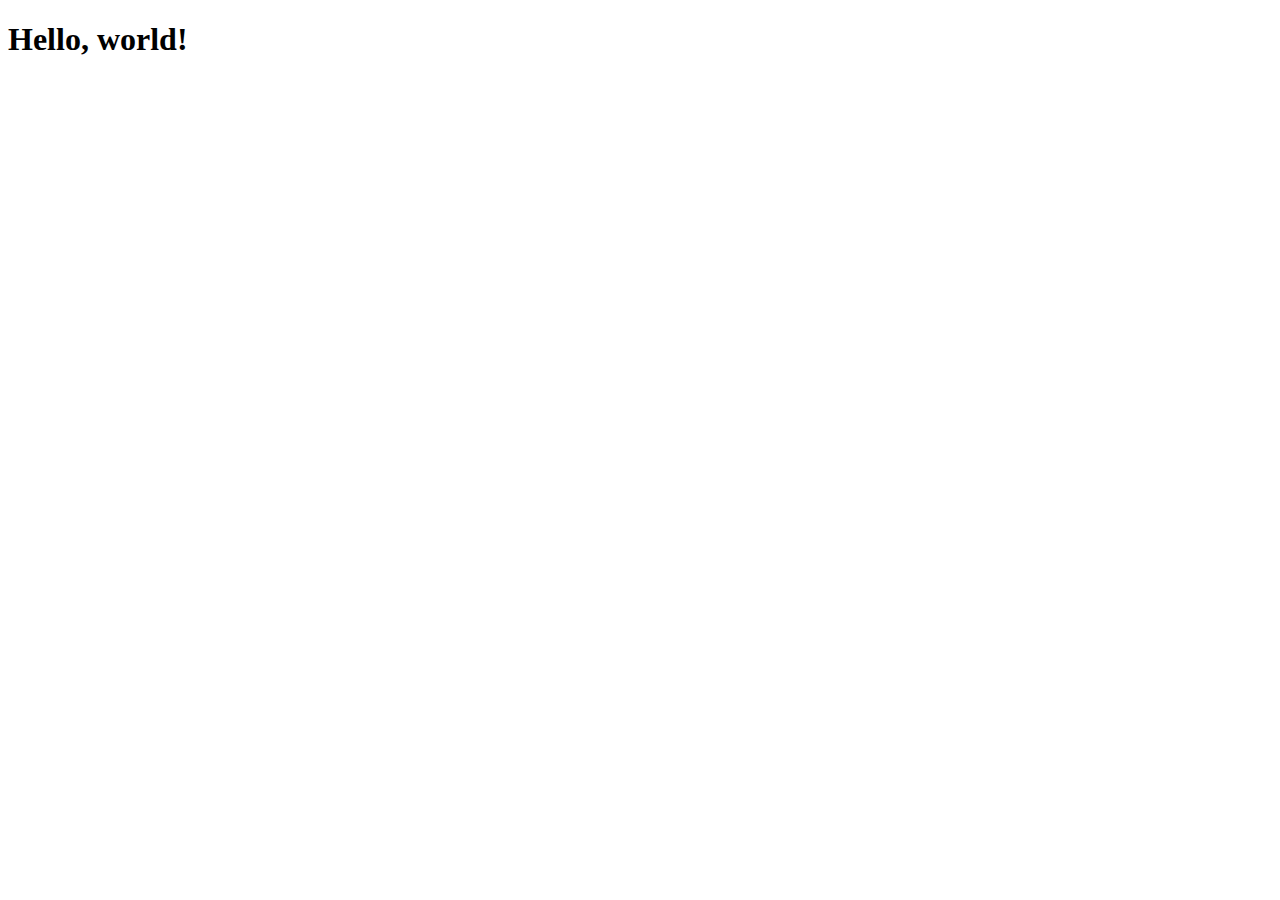
==== Expense Tracker Project/expense.html @ 5154c7db "Expense Tracker" ====
<!doctype html>
<html lang="en">
  <head>
    <meta charset="utf-8">
    <meta name="viewport" content="width=device-width, initial-scale=1">
    <title>Expense Tracker</title>
    <link href="https://cdn.jsdelivr.net/npm/bootstrap@5.3.0-alpha2/dist/css/bootstrap.min.css" rel="stylesheet" integrity="sha384-aFq/bzH65dt+w6FI2ooMVUpc+21e0SRygnTpmBvdBgSdnuTN7QbdgL+OapgHtvPp" crossorigin="anonymous">
  </head>
  <body>
    <h1>Hello, world!</h1>
    <script src="https://cdn.jsdelivr.net/npm/bootstrap@5.3.0-alpha2/dist/js/bootstrap.bundle.min.js" integrity="sha384-qKXV1j0HvMUeCBQ+QVp7JcfGl760yU08IQ+GpUo5hlbpg51QRiuqHAJz8+BrxE/N" crossorigin="anonymous"></script>
  </body>
</html>
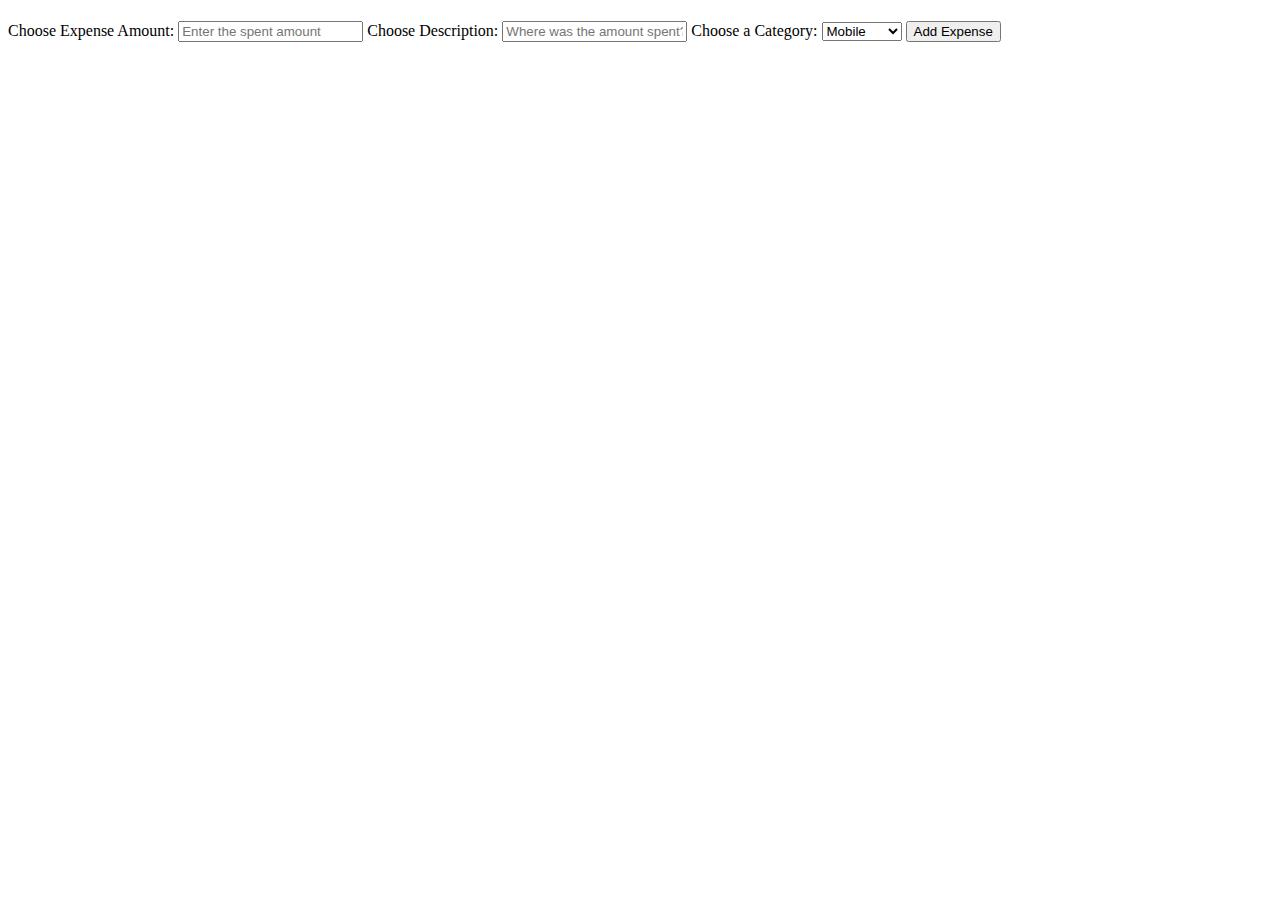
==== commit 9b8ca9f1: "ExpenseTrack" ====
--- a/Expense Tracker Project/expense.html
+++ b/Expense Tracker Project/expense.html
@@ -1,13 +1,45 @@
 <!doctype html>
 <html lang="en">
-  <head>
+
+<head>
+    <h1> </h1>
     <meta charset="utf-8">
     <meta name="viewport" content="width=device-width, initial-scale=1">
     <title>Expense Tracker</title>
-    <link href="https://cdn.jsdelivr.net/npm/bootstrap@5.3.0-alpha2/dist/css/bootstrap.min.css" rel="stylesheet" integrity="sha384-aFq/bzH65dt+w6FI2ooMVUpc+21e0SRygnTpmBvdBgSdnuTN7QbdgL+OapgHtvPp" crossorigin="anonymous">
-  </head>
-  <body>
-    <h1>Hello, world!</h1>
-    <script src="https://cdn.jsdelivr.net/npm/bootstrap@5.3.0-alpha2/dist/js/bootstrap.bundle.min.js" integrity="sha384-qKXV1j0HvMUeCBQ+QVp7JcfGl760yU08IQ+GpUo5hlbpg51QRiuqHAJz8+BrxE/N" crossorigin="anonymous"></script>
-  </body>
+    <link href="https://cdn.jsdelivr.net/npm/bootstrap@5.3.0-alpha2/dist/css/bootstrap.min.css" rel="stylesheet"
+        integrity="sha384-aFq/bzH65dt+w6FI2ooMVUpc+21e0SRygnTpmBvdBgSdnuTN7QbdgL+OapgHtvPp" crossorigin="anonymous">
+</head>
+
+<body>
+    <script src="https://cdn.jsdelivr.net/npm/bootstrap@5.3.0-alpha2/dist/js/bootstrap.bundle.min.js"
+        integrity="sha384-qKXV1j0HvMUeCBQ+QVp7JcfGl760yU08IQ+GpUo5hlbpg51QRiuqHAJz8+BrxE/N"
+        crossorigin="anonymous"></script>
+
+    <div class="container">
+        <form id="myForm" class="form-inline">
+
+            <label for="amount" class="form-label">Choose Expense Amount:</label>
+            <input type="text" id="amount" name="amount" placeholder="Enter the spent amount">
+
+            <label for="description" class="form-label">Choose Description:</label>
+            <input type="text" id="description" name="description" placeholder="Where was the amount spent?">
+
+            <label for="options" class="form-label">Choose a Category:</label>
+            <select id="options">
+                <option>Mobile</option>
+                <option>Food</option>
+                <option>Travel</option>
+                <option>Bill</option>
+                <option>Shopping</option>
+                <option>Groceries</option>
+            </select>
+            <button type="submit" class="btn btn-secondary" id="add">Add Expense</button>
+
+    </div>
+    </form>
+    <ul id="list"></ul>
+
+    <script src="expense.js"></script>
+</body>
+
 </html>